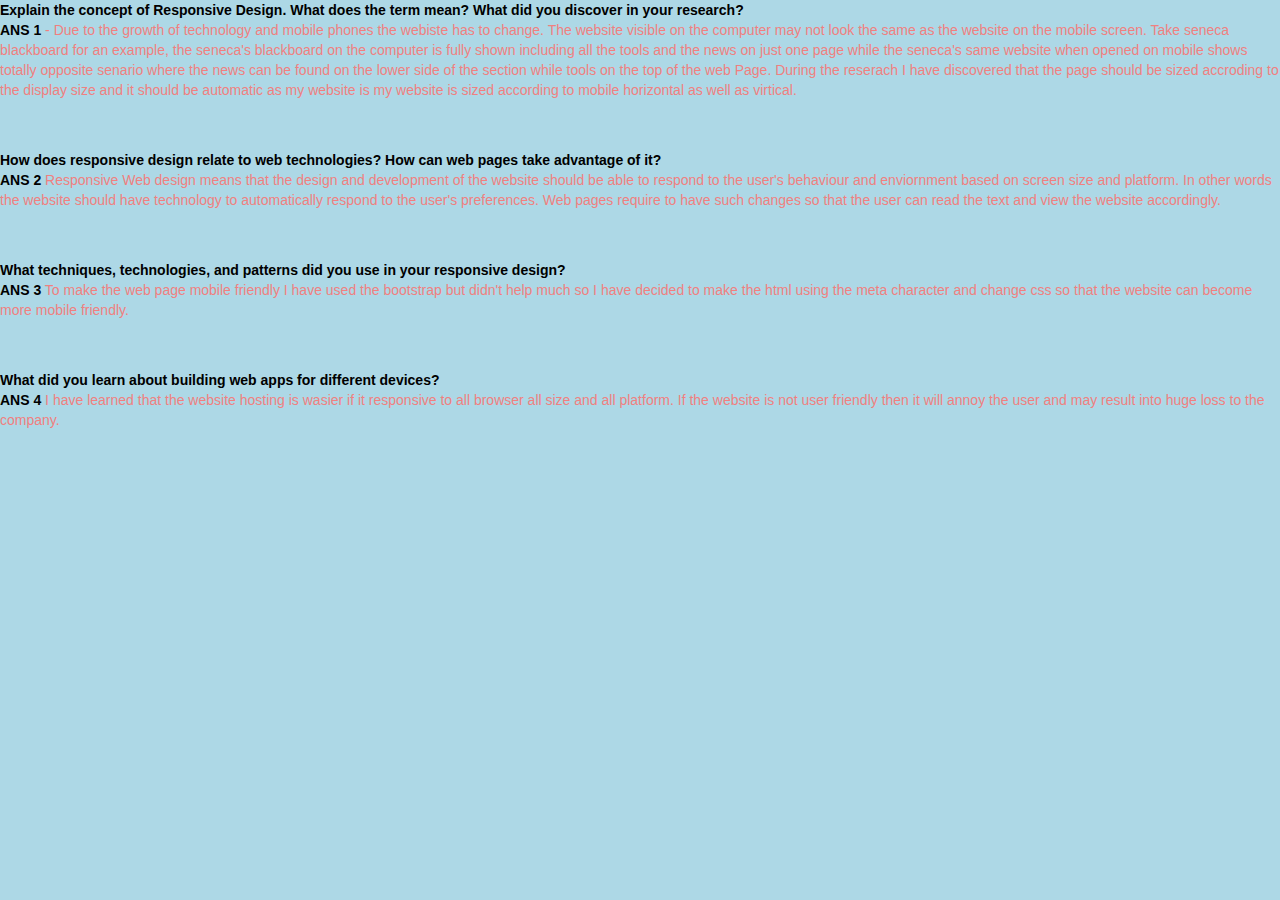
==== reflect.html @ 59abbe77 "Add files via upload" ====
<!DOCTYPE html>
<html lang="en">
    <head>
        <meta charset="UTF-8">
        <meta name="viewport" content="width=device-width, initial-scale=1.0">
        <title>Reflect Page</title>
        <link rel="stylesheet" href="./css/sitecss.css">
        <link rel="stylesheet" href="https://maxcdn.bootstrapcdn.com/bootstrap/3.3.7/css/bootstrap.min.css">
        <script src="https://ajax.googleapis.com/ajax/libs/jquery/3.2.0/jquery.min.js"></script>
        <script src="https://maxcdn.bootstrapcdn.com/bootstrap/3.3.7/js/bootstrap.min.js"></script>

    </head>
    <body style="background-color: lightblue; color: lightcoral;">
      <div class="change">
        <p>
        <b style="color: black;">Explain the concept of Responsive Design.  What does the term mean?  What did you discover in your research?</br>
        ANS 1</b> - Due to the growth of technology and mobile phones the webiste has to change. The website visible on the computer may not look the same as the website on the mobile screen. Take seneca blackboard for an example, the seneca's blackboard on the computer is fully shown including all the tools and the news on just one page while the seneca's same website when opened on mobile shows totally opposite senario where the news can be found on the lower side of the section while tools on the top
         of the web Page. 
         During the reserach I have discovered that the page should be sized accroding to the display size and it should be automatic as my website is my website is sized according to mobile horizontal as well as virtical.</p></br></br>

         <p><b style="color: black;">How does responsive design relate to web technologies?  How can web pages take advantage of it? </br>ANS 2</b>  Responsive Web design means that the design and development of the website should be able to respond to the user's behaviour and enviornment based on screen size and platform. In other words the website should have technology to automatically respond to the user's preferences. 
        Web pages require to have such changes so that the user can read the text and view the website accordingly. </p> </br></br>

        <p><b style="color: black;">What techniques, technologies, and patterns did you use in your responsive design?</br>ANS 3</b> To make the web page mobile friendly I have used the bootstrap but didn't help much so I have decided to make the html using the meta character and 
        change css so that the website can become more mobile friendly. </p> </br></br>

        <p><b style="color: black;">What did you learn about building web apps for different devices?</br>ANS 4</b> I have learned that the website hosting is wasier if it responsive to all browser all size and all platform. If the website is not user friendly then it will annoy 
            the user and may result into huge loss to the company. </p>
        </div>
    </body>
</html>
---- css/sitecss.css ----
/*I declare that my assignment is wholly my own work in accordance with Seneca
Academic Policy. No part of this assignment has been copied manually or
electronically from any other source (including web sites) except for the
information supplied by the WEB222 instructors and / or made available in this
assignment for my use.
I also declare that no part of this assignment has been distributed to other
students.
Name: Rushi Patel
Dated:3/21/2020
********************************************************************/
@viewport {
  width: device-width ;
  zoom: 1.0 ;
}

.top{
  width: auto;
  height: 170px;

}
.top img{
  float: left;
  height: 40;
  width: 60;
  padding-top: 0px;
  overflow: hidden;

}

.top h1{
  width: auto;
  font-style: italic;
  font-family: sans-serif;
  font-size: auto;
  color: Pink;
  margin-top: 50px;
  float: left;

}

.slogan {
  text-align: center;
  font-size: 20px;
  width: inherit;
  height:inherit;

}

body{
    background-color: Lightblue;
    color: green;

    background-size: 100% 100%;
}
h1{
    background-color: black;
}

img{
    max-width: 200px;
    opacity: 1;
    max-height: 200px;
}
img:hover{
    opacity: 0.5;
    cursor: pointer;
}
.card {
    box-shadow: 0 4px 8px 0 rgba(0, 0, 0, 0.2);
    max-width: 200px;
    margin: auto;
    text-align: center;
    font-family: arial;
    background-color: black;
  }

  .price {
    color: grey;
    font-size: 20px;
  }

  .card button {
    border: none;
    outline: 0;
    padding: 12px;
    color: white;
    background-color: #000;
    text-align: center;
    cursor: pointer;
    width: 100%;
    font-size: 15px;
  }

  .card button:hover {
    opacity: 0.6;
  }
  .column {
    float: left;
    width: 33.0%;
    padding: 2px;
  }

  .row::after {
    content: "";
    clear: both;
    display: table;
  }

  .copyright-container {
    position: relative;
    left: 0;
    bottom: 0;
    width: 100%;
    background-color:black;
    color: pink;
    text-align: center;
    opacity: 0.85;
  }
  .footer {
    position: relative;
    left: 0;
    bottom: 0;
    width: 100%;
    text-align: center;

  }
 @media only screen and (max-width: 620px){
    .header,.row,.column,.top,.footer{
      width: 100%;
    }
  }
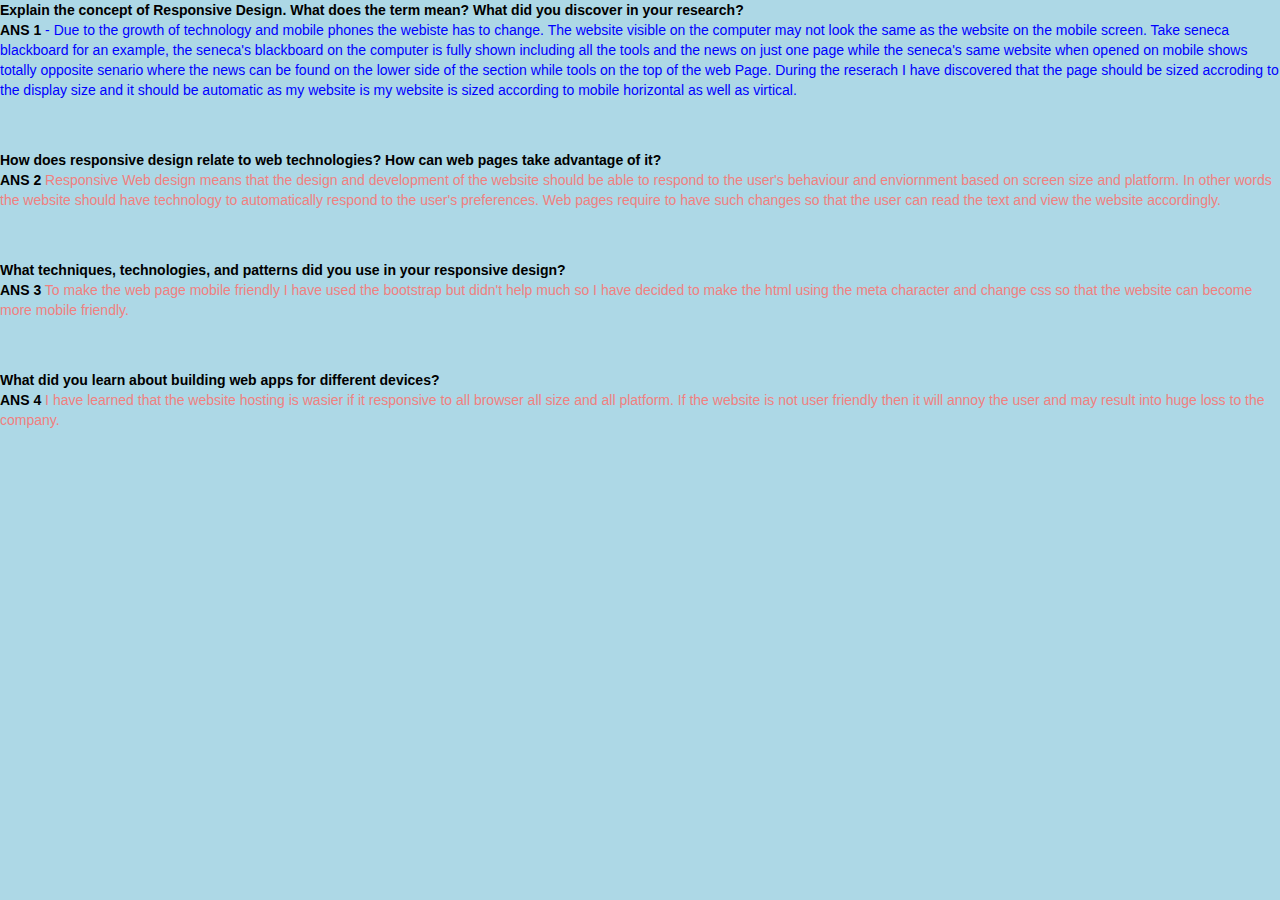
==== commit 60b8fba2: "Update reflect.html" ====
--- a/reflect.html
+++ b/reflect.html
@@ -13,19 +13,19 @@
     <body style="background-color: lightblue; color: lightcoral;">
       <div class="change">
         <p>
-        <b style="color: black;">Explain the concept of Responsive Design.  What does the term mean?  What did you discover in your research?</br>
+        <b style="color: black;">Explain the concept of Responsive Design.  What does the term mean?  What did you discover in your research?<br/>
         ANS 1</b> - Due to the growth of technology and mobile phones the webiste has to change. The website visible on the computer may not look the same as the website on the mobile screen. Take seneca blackboard for an example, the seneca's blackboard on the computer is fully shown including all the tools and the news on just one page while the seneca's same website when opened on mobile shows totally opposite senario where the news can be found on the lower side of the section while tools on the top
          of the web Page. 
-         During the reserach I have discovered that the page should be sized accroding to the display size and it should be automatic as my website is my website is sized according to mobile horizontal as well as virtical.</p></br></br>
+         During the reserach I have discovered that the page should be sized accroding to the display size and it should be automatic as my website is my website is sized according to mobile horizontal as well as virtical.</p><br/><br/>
 
-         <p><b style="color: black;">How does responsive design relate to web technologies?  How can web pages take advantage of it? </br>ANS 2</b>  Responsive Web design means that the design and development of the website should be able to respond to the user's behaviour and enviornment based on screen size and platform. In other words the website should have technology to automatically respond to the user's preferences. 
-        Web pages require to have such changes so that the user can read the text and view the website accordingly. </p> </br></br>
+         <p><b style="color: black;">How does responsive design relate to web technologies?  How can web pages take advantage of it? <br/>ANS 2</b>  Responsive Web design means that the design and development of the website should be able to respond to the user's behaviour and enviornment based on screen size and platform. In other words the website should have technology to automatically respond to the user's preferences. 
+        Web pages require to have such changes so that the user can read the text and view the website accordingly. </p> <br/><br/>
 
-        <p><b style="color: black;">What techniques, technologies, and patterns did you use in your responsive design?</br>ANS 3</b> To make the web page mobile friendly I have used the bootstrap but didn't help much so I have decided to make the html using the meta character and 
-        change css so that the website can become more mobile friendly. </p> </br></br>
+        <p><b style="color: black;">What techniques, technologies, and patterns did you use in your responsive design?<br/>ANS 3</b> To make the web page mobile friendly I have used the bootstrap but didn't help much so I have decided to make the html using the meta character and 
+        change css so that the website can become more mobile friendly. </p> <br/><br/>
 
-        <p><b style="color: black;">What did you learn about building web apps for different devices?</br>ANS 4</b> I have learned that the website hosting is wasier if it responsive to all browser all size and all platform. If the website is not user friendly then it will annoy 
+        <p><b style="color: black;">What did you learn about building web apps for different devices?<br/>ANS 4</b> I have learned that the website hosting is wasier if it responsive to all browser all size and all platform. If the website is not user friendly then it will annoy 
             the user and may result into huge loss to the company. </p>
         </div>
     </body>
-</html>+</html>
--- a/css/sitecss.css
+++ b/css/sitecss.css
@@ -16,6 +16,13 @@
 .top{
   width: auto;
   height: 170px;
+  margin-left: 45%;
+
+}
+.top-slogan{
+  width: auto;
+  height: 170px;
+}
 
 }
 .top img{
@@ -130,3 +137,28 @@
     }
   }
 
+
+ p:hover{
+    color: blue;
+  }
+
+  .reflect-btn{
+    position: relative;
+    left: 0;
+    bottom: 0;
+    width: 100%;
+    text-align: center;
+    width: 100%;
+    border: none;
+    background-color: #4CAF50;
+    color: white;
+    padding: 14px 28px;
+    font-size: 16px;
+    cursor: pointer;
+    
+  }
+  .reflect-btn:hover{
+    background-color: #ddd;
+    color: black;
+  }
+
